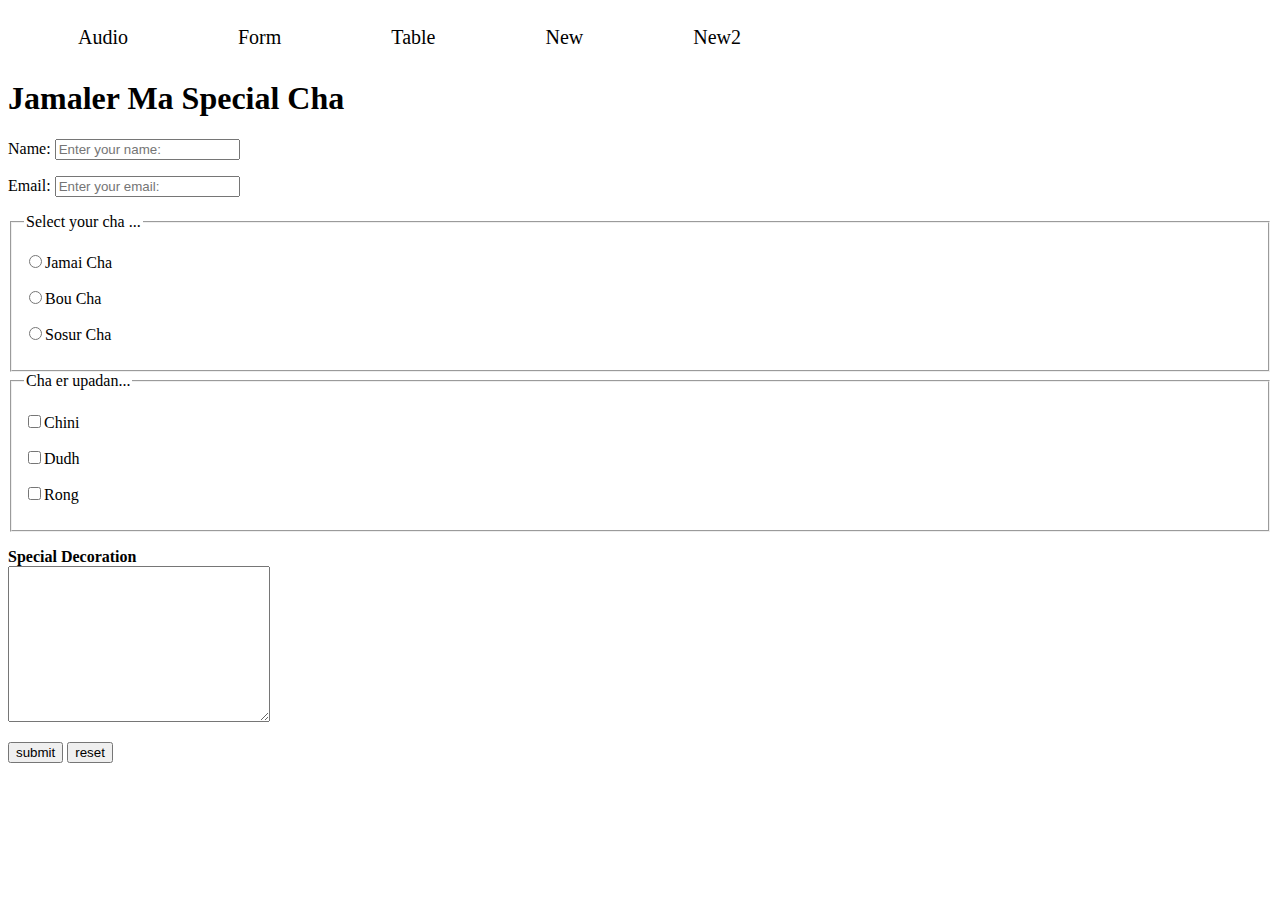
==== form.html @ ad343ef1 "lots of file added and changed" ====
<!DOCTYPE html>
<html lang="en">
<head>
    <meta charset="UTF-8">
    <meta http-equiv="X-UA-Compatible" content="IE=edge">
    <meta name="viewport" content="width=device-width, initial-scale=1.0">
    <link rel="stylesheet" href="styles/nav.css">
    <title>Form </title>
</head>
<body>
    <header>
        <nav>
            <ul>
                <li><a href="audio.html">Audio</a></li>
                <li> <a href="form.html">Form</a></li>
                <li><a href="table.html">Table</a></li>
                <li><a href="">New</a></li>
                <li><a href="">New2</a></li>
            </ul>
        </nav>
    </header>
    <form action="">
        <h1>Jamaler Ma Special Cha</h1> 
        <p>Name:
            <input type="text" name="Name" id="" placeholder="Enter your name:">  
        </p> 
        <p>Email:
            <input type="email" name="Email" id="" placeholder="Enter your email:">  
        </p> 
        <fieldset>
            <legend>Select your cha ...</legend>
            <p>
               <label for="jamaicha">
                <input type="radio" name="cha" id="jamaicha">Jamai Cha
               </label>
            </p>
            <p>
                <label for="boucha">
                    <input type="radio" name="cha" id="boucha">Bou Cha
                </label>
            </p>
            <p>
                <label for="sosurcha">
                    <input type="radio" name="cha" id="sosurcha">Sosur Cha
                </label>
            </p>
        </fieldset>
    
        <fieldset>
            <legend>
                Cha er upadan...
            </legend>
           <p><label for="chini"><input type="checkbox" name="chaupadan" id="chini">Chini</label></p>
           <p><label for="dudh"><input type="checkbox" name="chaupadan" id="dudh">Dudh</label></p>
           <p><label for="rong"><input type="checkbox" name="chaupadan" id="rong">Rong</label></p>
        </fieldset>
        <p>
            <Strong>Special Decoration</Strong><br>
            <textarea name="" id="" cols="30" rows="10"></textarea>
        </p>
        <button type="submit">submit</button>
        <button type="reset">reset</button>
        </form>
</body>
</html>
---- styles/nav.css ----
nav ul{
    display: flex;
}
nav li{
    list-style: none;
    margin-right: 50px;
    
}

nav li a{
    text-decoration: none;
    color: black;
    font-size: 20px;
    padding: 10px 30px;
    display: inline-block;
}
nav li:hover{
    background-color: darkgrey;
}
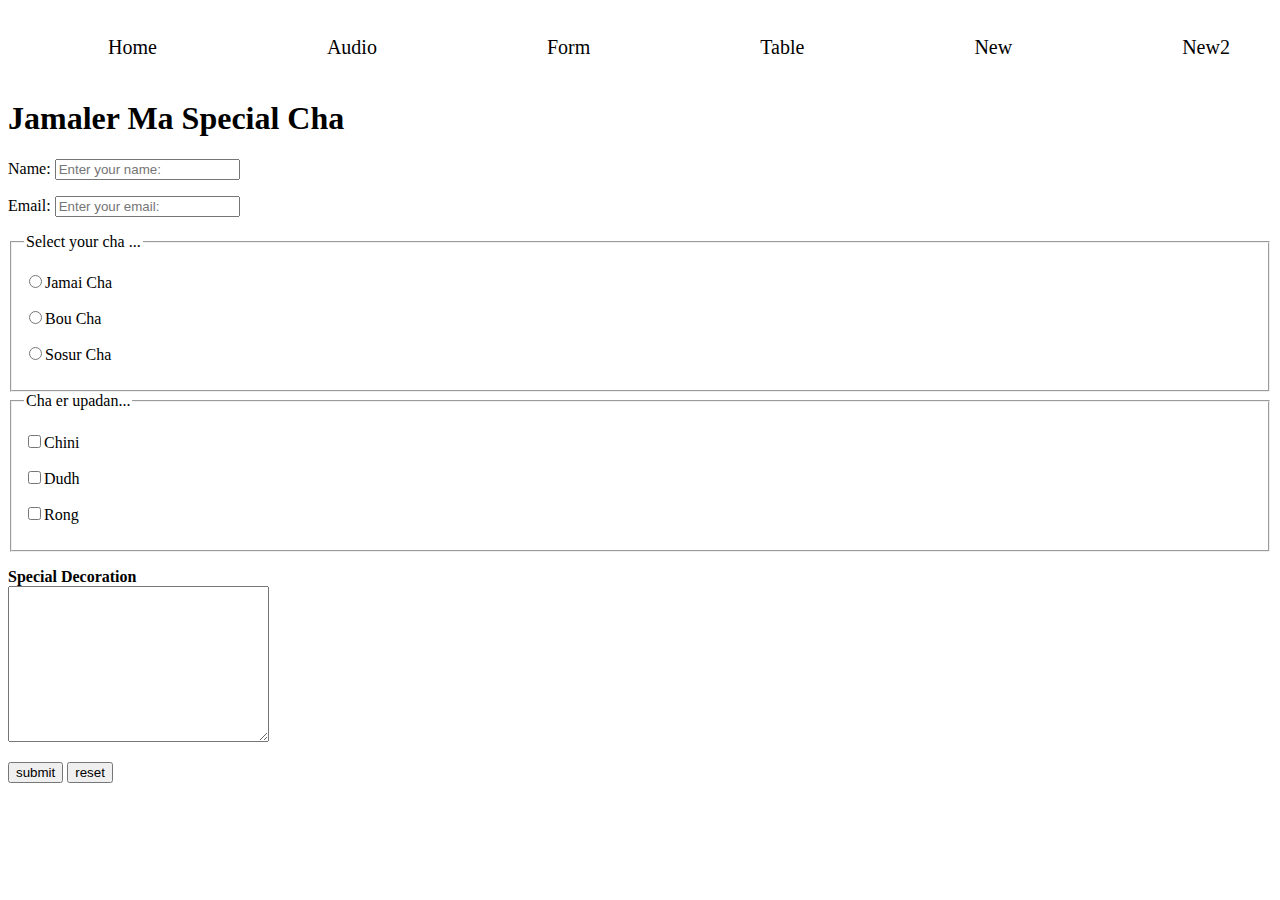
==== commit 74333ebd: "all of the html5 tag added" ====
--- a/form.html
+++ b/form.html
@@ -11,11 +11,18 @@
     <header>
         <nav>
             <ul>
+                <li><a href="home.html">Home</a></li>
                 <li><a href="audio.html">Audio</a></li>
                 <li> <a href="form.html">Form</a></li>
                 <li><a href="table.html">Table</a></li>
-                <li><a href="">New</a></li>
-                <li><a href="">New2</a></li>
+                <li ><a href="new.html">New
+                    <ul class="dropdown">
+                        <li><a href="">Drop-Down 1</a></li>
+                        <li><a href="">Drop-Down 2</a></li>
+                        <li><a href="">Drop-Down 3</a></li>
+                    </ul>
+                </a></li>
+                <li><a href="new2.html">New2</a></li>
             </ul>
         </nav>
     </header>
--- a/styles/nav.css
+++ b/styles/nav.css
@@ -1,19 +1,31 @@
-nav ul{
+nav> ul{
     display: flex;
 }
 nav li{
     list-style: none;
     margin-right: 50px;
-    
+    padding: 10px 30px;
 }
 
 nav li a{
     text-decoration: none;
     color: black;
     font-size: 20px;
+    display: inline-block;
     padding: 10px 30px;
-    display: inline-block;
 }
 nav li:hover{
     background-color: darkgrey;
-}+}
+/* nav >ul >li:hover>ul{
+    display: block;
+} */
+nav >ul>li:hover>ul{
+    display: block;
+}
+.dropdown{
+    display: none;
+    position: absolute;
+    background-color: none;
+    padding: 0;
+}
